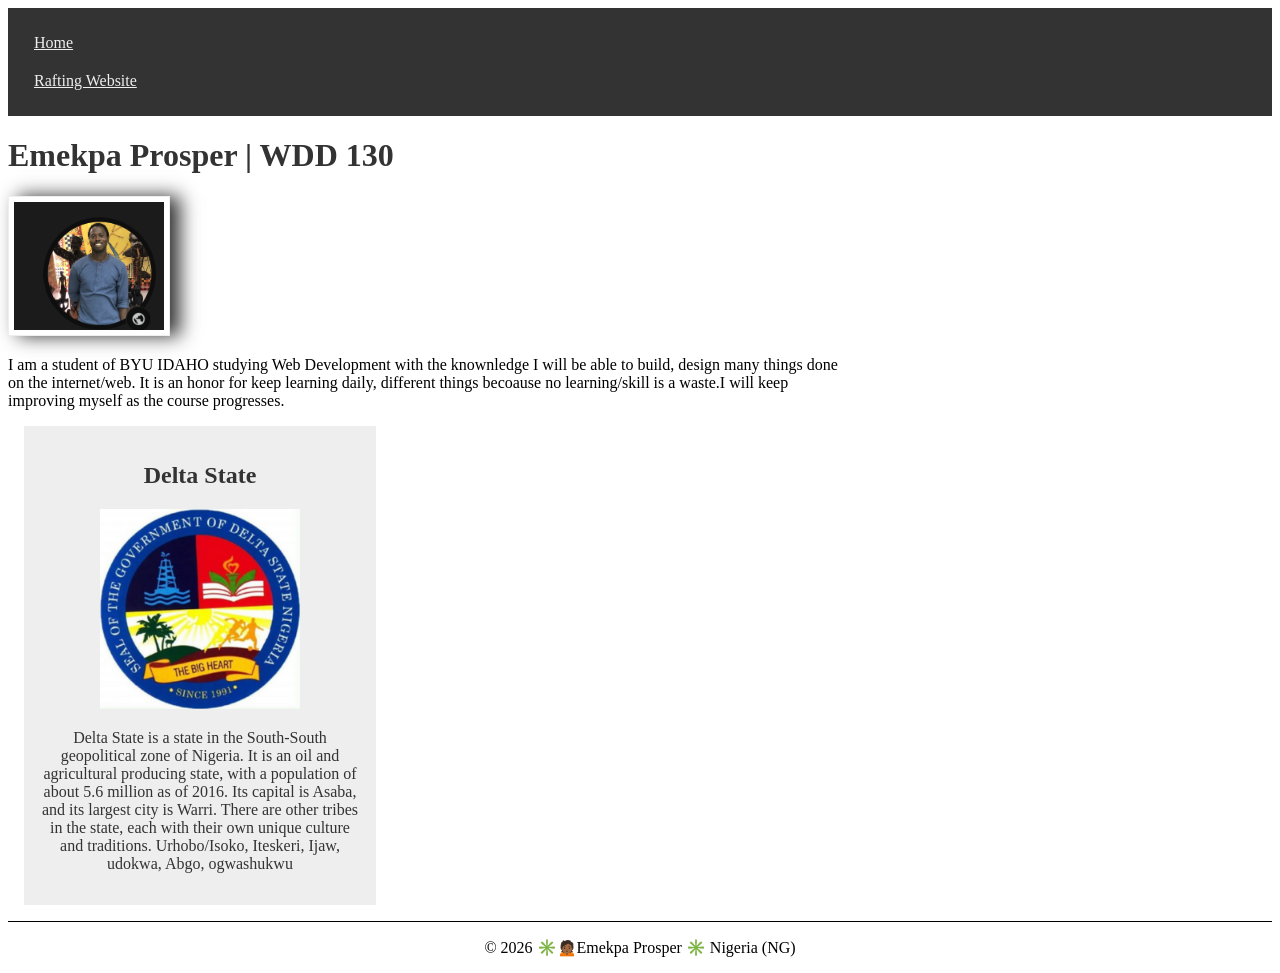
==== index.html @ 011db581 "seal-of-delta-state profile.png" ====
<!DOCTYPE html>
<html lang="en">

<head>
    <meta charset="UTF-8">
    <meta name="viewport" content="width=device-width, initial-scale=1.0">
    <title>Emekpa Prosper | WDD 130 </title>
     <meta name="description" content="Emekpa Prosper a student of BYU IDAHO studying Web Development. I am putting in my best to learn and improve myself as the course progresses.">
    <meta name="author" content="Emekpa Prosper">
    <link rel="stylesheet" href="styles/styles.css">
</head>

<body>
    <header>
        <nav>
            <a href="#">Home</a>
            <a href="wwr/">Rafting Website</a>
        </nav>
    </header>
    <main>
        <h1>Emekpa Prosper | WDD 130</h1>
        <img src="images/emekpa-prosper-profile.png" width="200" alt="Emekpa Prosper Profile Picture">
        <p>I am a student of BYU IDAHO studying Web Development with the knownledge
            I will be able to build, design many things done on the internet/web.
            It is an honor for keep learning daily, different things
            becoause no learning/skill is a waste.I will keep improving myself
            as the course progresses.
        </p>
    </main>
    <aside>
        <h2>Delta State</h2>
        <img src="images/seal-of-delta-state profile.png" width="200" alt="Delta State Seal">
        <p>Delta State is a state in the South-South geopolitical zone of Nigeria. It is an oil and agricultural producing state, with a population of about 5.6 million as of 2016. Its capital is Asaba, and its largest city is Warri. There are other tribes in the state, each with their own unique culture and traditions. Urhobo/Isoko, Iteskeri, Ijaw, udokwa, Abgo, ogwashukwu</p>
    </aside>
    <footer>
        <p> &copy; 2026 ✳️🙍🏾Emekpa Prosper ✳️ Nigeria (NG)</p>
    </footer>
</body>

</html>
---- styles/styles.css ----
main{
    max-width: 840px;
}
nav{
    background-color:#333;
    padding:1rem;
}
nav a{
    color:#eee;
    padding:10px;
    display: block
}
aside{
    width:20rem;
    margin:1rem;
    border:1px solid rgb (0, 0, 0,0.2); /* 1 */
    padding:1rem;
    background-color:#eee ;
    color:#333;
    text-align:center
}
h1{
    color: #333;
}
aside img{
    width:200px;
    height:auto;
}
main img{
    width:150px;
    height:auto;
    box-shadow: #333 10px 0 18px;
    border:#eee 1px solid;
    padding:5px;
}
p{
    padding:0;
}
footer{
    margin-top:15px;
    border-top:1px solid #000;
    text-align:center;
}
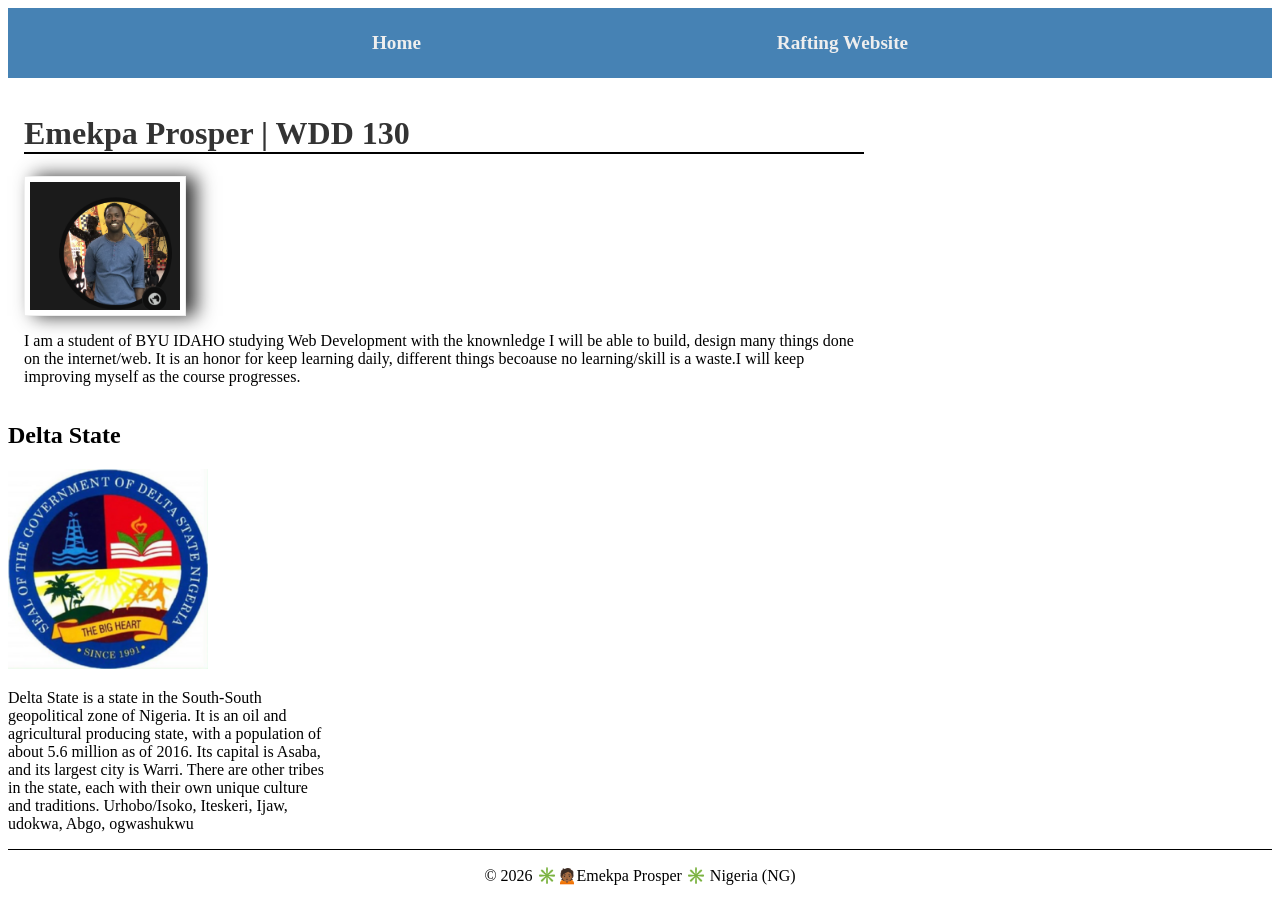
==== commit 8a48a004: "header, footer .grid" ====
--- a/index.html
+++ b/index.html
@@ -5,7 +5,7 @@
     <meta charset="UTF-8">
     <meta name="viewport" content="width=device-width, initial-scale=1.0">
     <title>Emekpa Prosper | WDD 130 </title>
-     <meta name="description" content="Emekpa Prosper a student of BYU IDAHO studying Web Development. I am putting in my best to learn and improve myself as the course progresses.">
+    <meta name="description" content="Emekpa Prosper a student of BYU IDAHO studying Web Development. I am putting in my best to learn and improve myself as the course progresses.">
     <meta name="author" content="Emekpa Prosper">
     <link rel="stylesheet" href="styles/styles.css">
 </head>
@@ -18,20 +18,22 @@
         </nav>
     </header>
     <main>
-        <h1>Emekpa Prosper | WDD 130</h1>
-        <img src="images/emekpa-prosper-profile.png" width="200" alt="Emekpa Prosper Profile Picture">
-        <p>I am a student of BYU IDAHO studying Web Development with the knownledge
-            I will be able to build, design many things done on the internet/web.
-            It is an honor for keep learning daily, different things
-            becoause no learning/skill is a waste.I will keep improving myself
-            as the course progresses.
-        </p>
+        <div class="grid">
+            <h1>Emekpa Prosper | WDD 130</h1>
+            <img src=" images/emekpa-prosper-profile.png" width="200" alt="Emekpa Prosper">
+            <p>I am a student of BYU IDAHO studying Web Development with the knownledge
+                I will be able to build, design many things done on the internet/web.
+                It is an honor for keep learning daily, different things
+                becoause no learning/skill is a waste.I will keep improving myself
+                as the course progresses.
+            </p>
     </main>
     <aside>
         <h2>Delta State</h2>
-        <img src="images/seal-of-delta-state profile.png" width="200" alt="Delta State Seal">
+        <img src="images/delta-state-profile.png" width="200" alt="Delta State Seal">
         <p>Delta State is a state in the South-South geopolitical zone of Nigeria. It is an oil and agricultural producing state, with a population of about 5.6 million as of 2016. Its capital is Asaba, and its largest city is Warri. There are other tribes in the state, each with their own unique culture and traditions. Urhobo/Isoko, Iteskeri, Ijaw, udokwa, Abgo, ogwashukwu</p>
     </aside>
+    </div>
     <footer>
         <p> &copy; 2026 ✳️🙍🏾Emekpa Prosper ✳️ Nigeria (NG)</p>
     </footer>
--- a/styles/styles.css
+++ b/styles/styles.css
@@ -1,43 +1,65 @@
-main{
+main {
     max-width: 840px;
+    grid-column: 2/3;
+    margin: 1rem;
 }
-nav{
-    background-color:#333;
-    padding:1rem;
+
+header,
+footer,
+.grid {
+    display: grid;
+    align-items: center;
 }
-nav a{
-    color:#eee;
-    padding:10px;
-    display: block
+
+nav {
+    display: flex;
+    justify-content: space-evenly;
+    align-items: center;
+    padding: 1rem;
+    background-color: steelblue;
 }
-aside{
-    width:20rem;
-    margin:1rem;
-    border:1px solid rgb (0, 0, 0,0.2); /* 1 */
-    padding:1rem;
-    background-color:#eee ;
-    color:#333;
-    text-align:center
+
+nav a {
+    display: block;
+
+    color: #eee;
+    padding: 0.5rem;
+    text-decoration: none;
+    font-size: 1.2rem;
+    font-weight: 700;
 }
-h1{
+
+aside {
+    width: 20rem;
+    position: relative;
+    grid-column: 1/2;
+    grid-row: 1/2;
+}
+
+h1 {
     color: #333;
+    border-bottom: 2px solid black
 }
-aside img{
-    width:200px;
-    height:auto;
+
+aside img {
+    width: 200px;
+    height: auto;
 }
-main img{
-    width:150px;
-    height:auto;
+
+main img {
+    width: 150px;
+    height: auto;
     box-shadow: #333 10px 0 18px;
-    border:#eee 1px solid;
-    padding:5px;
+    border: #eee 1px solid;
+    padding: 5px;
 }
-p{
-    padding:0;
+
+p {
+    padding: 0;
 }
-footer{
-    margin-top:15px;
-    border-top:1px solid #000;
-    text-align:center;
-}+
+footer {
+    margin-top: 15px;
+    border-top: 1px solid #000;
+    text-align: center;
+}
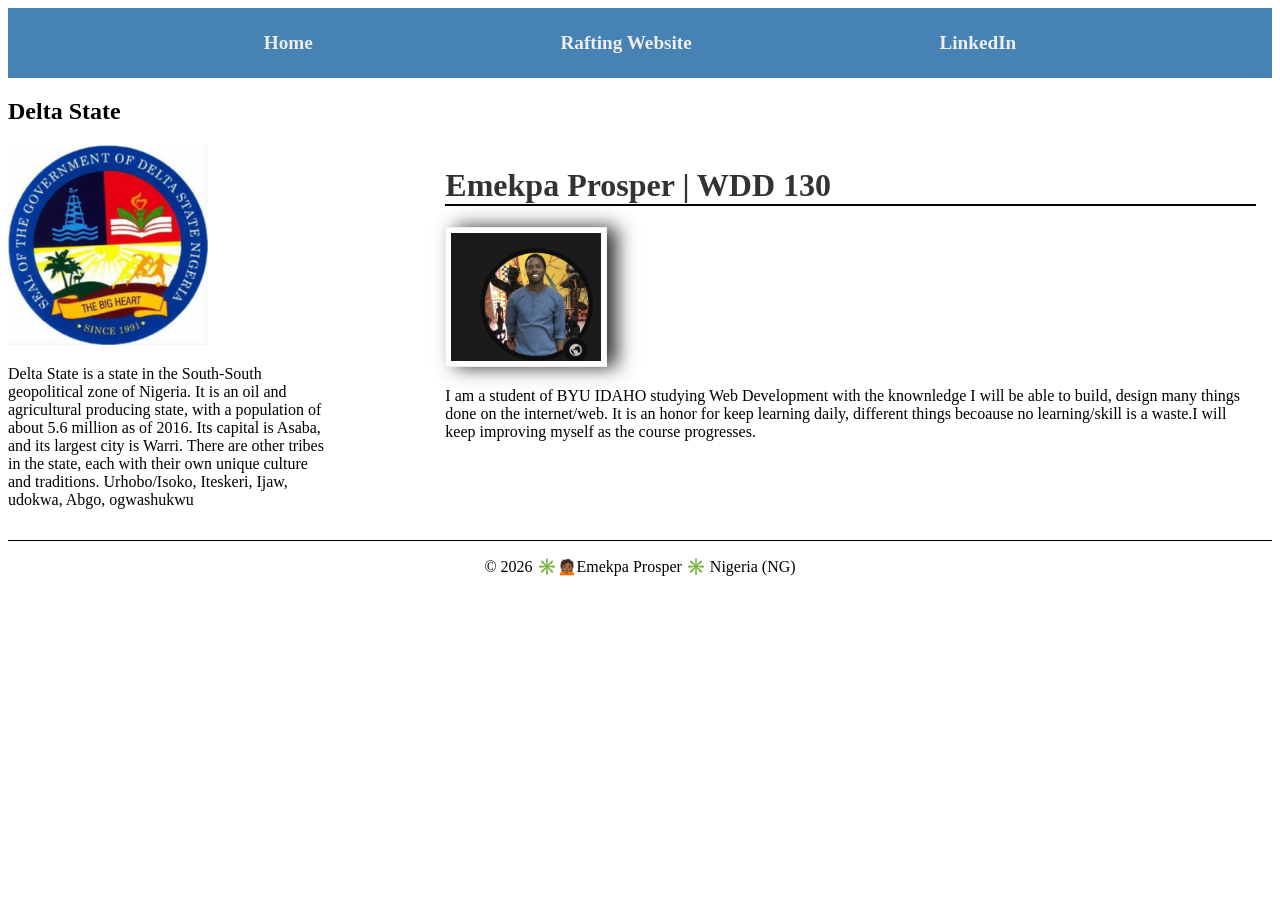
==== commit bb231a2a: "main at the center and asside at the left, div class=grid, and my linkedIn link" ====
--- a/index.html
+++ b/index.html
@@ -15,10 +15,10 @@
         <nav>
             <a href="#">Home</a>
             <a href="wwr/">Rafting Website</a>
-        </nav>
+            <a href="https://www.linkedin.com/in/prosper-emekpa/">LinkedIn</a>
     </header>
-    <main>
-        <div class="grid">
+    <div class="grid">
+        <main>
             <h1>Emekpa Prosper | WDD 130</h1>
             <img src=" images/emekpa-prosper-profile.png" width="200" alt="Emekpa Prosper">
             <p>I am a student of BYU IDAHO studying Web Development with the knownledge
@@ -27,12 +27,12 @@
                 becoause no learning/skill is a waste.I will keep improving myself
                 as the course progresses.
             </p>
-    </main>
-    <aside>
-        <h2>Delta State</h2>
-        <img src="images/delta-state-profile.png" width="200" alt="Delta State Seal">
-        <p>Delta State is a state in the South-South geopolitical zone of Nigeria. It is an oil and agricultural producing state, with a population of about 5.6 million as of 2016. Its capital is Asaba, and its largest city is Warri. There are other tribes in the state, each with their own unique culture and traditions. Urhobo/Isoko, Iteskeri, Ijaw, udokwa, Abgo, ogwashukwu</p>
-    </aside>
+        </main>
+        <aside>
+            <h2>Delta State</h2>
+            <img src="images/delta-state-profile.png" width="200" alt="Delta State Seal">
+            <p>Delta State is a state in the South-South geopolitical zone of Nigeria. It is an oil and agricultural producing state, with a population of about 5.6 million as of 2016. Its capital is Asaba, and its largest city is Warri. There are other tribes in the state, each with their own unique culture and traditions. Urhobo/Isoko, Iteskeri, Ijaw, udokwa, Abgo, ogwashukwu</p>
+        </aside>
     </div>
     <footer>
         <p> &copy; 2026 ✳️🙍🏾Emekpa Prosper ✳️ Nigeria (NG)</p>
--- a/styles/styles.css
+++ b/styles/styles.css
@@ -9,6 +9,10 @@
 .grid {
     display: grid;
     align-items: center;
+}
+
+.grid {
+    grid-template-columns: 1fr 2fr;
 }
 
 nav {
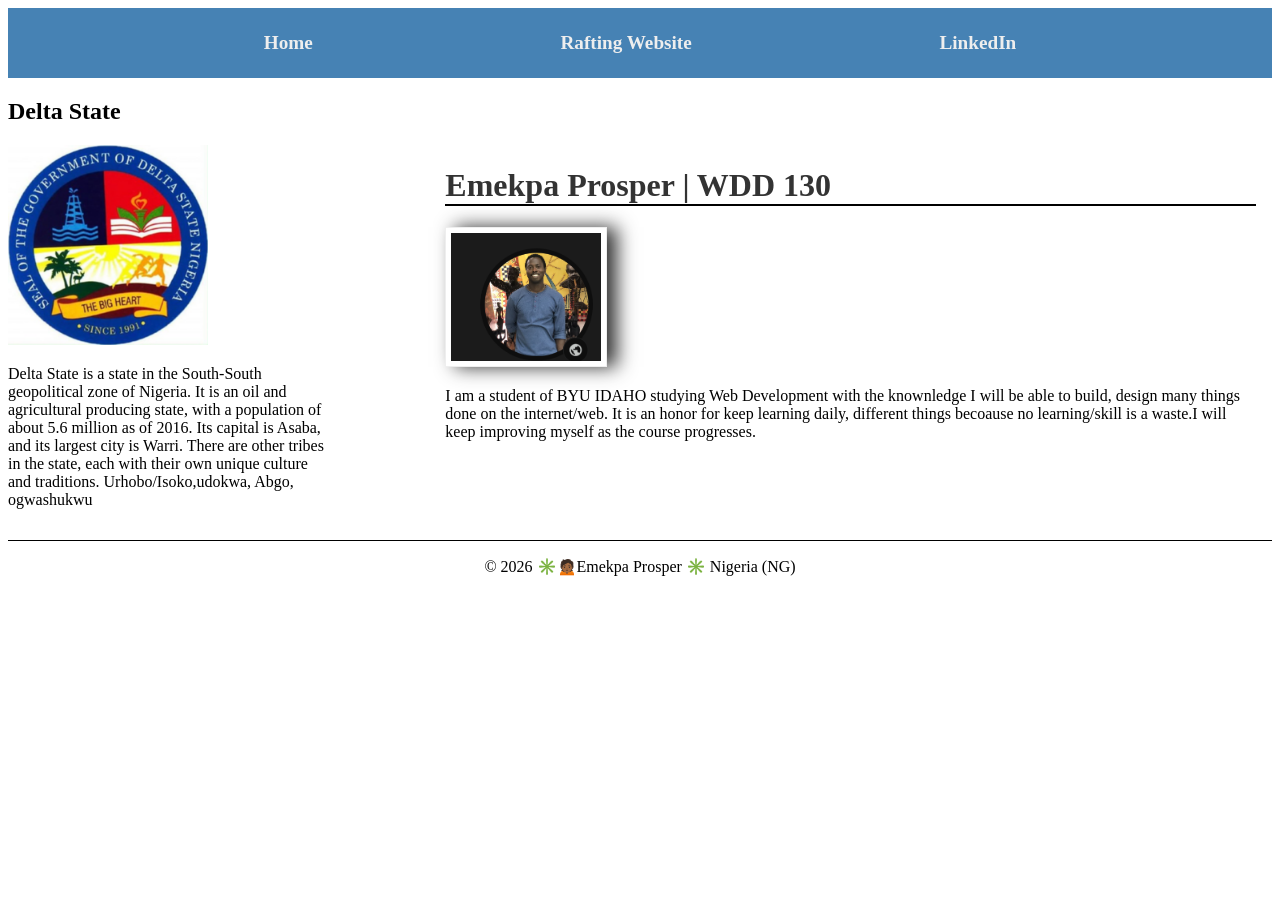
==== commit 3d4551dd: "correction of Itsekiri" ====
--- a/index.html
+++ b/index.html
@@ -31,8 +31,7 @@
         <aside>
             <h2>Delta State</h2>
             <img src="images/delta-state-profile.png" width="200" alt="Delta State Seal">
-            <p>Delta State is a state in the South-South geopolitical zone of Nigeria. It is an oil and agricultural producing state, with a population of about 5.6 million as of 2016. Its capital is Asaba, and its largest city is Warri. There are other tribes in the state, each with their own unique culture and traditions. Urhobo/Isoko, Iteskeri, Ijaw, udokwa, Abgo, ogwashukwu</p>
-        </aside>
+            <p>Delta State is a state in the South-South geopolitical zone of Nigeria. It is an oil and agricultural producing state, with a population of about 5.6 million as of 2016. Its capital is Asaba, and its largest city is Warri. There are other tribes in the state, each with their own unique culture and traditions. Urhobo/Isoko,udokwa, Abgo, ogwashukwu</p </aside>
     </div>
     <footer>
         <p> &copy; 2026 ✳️🙍🏾Emekpa Prosper ✳️ Nigeria (NG)</p>
